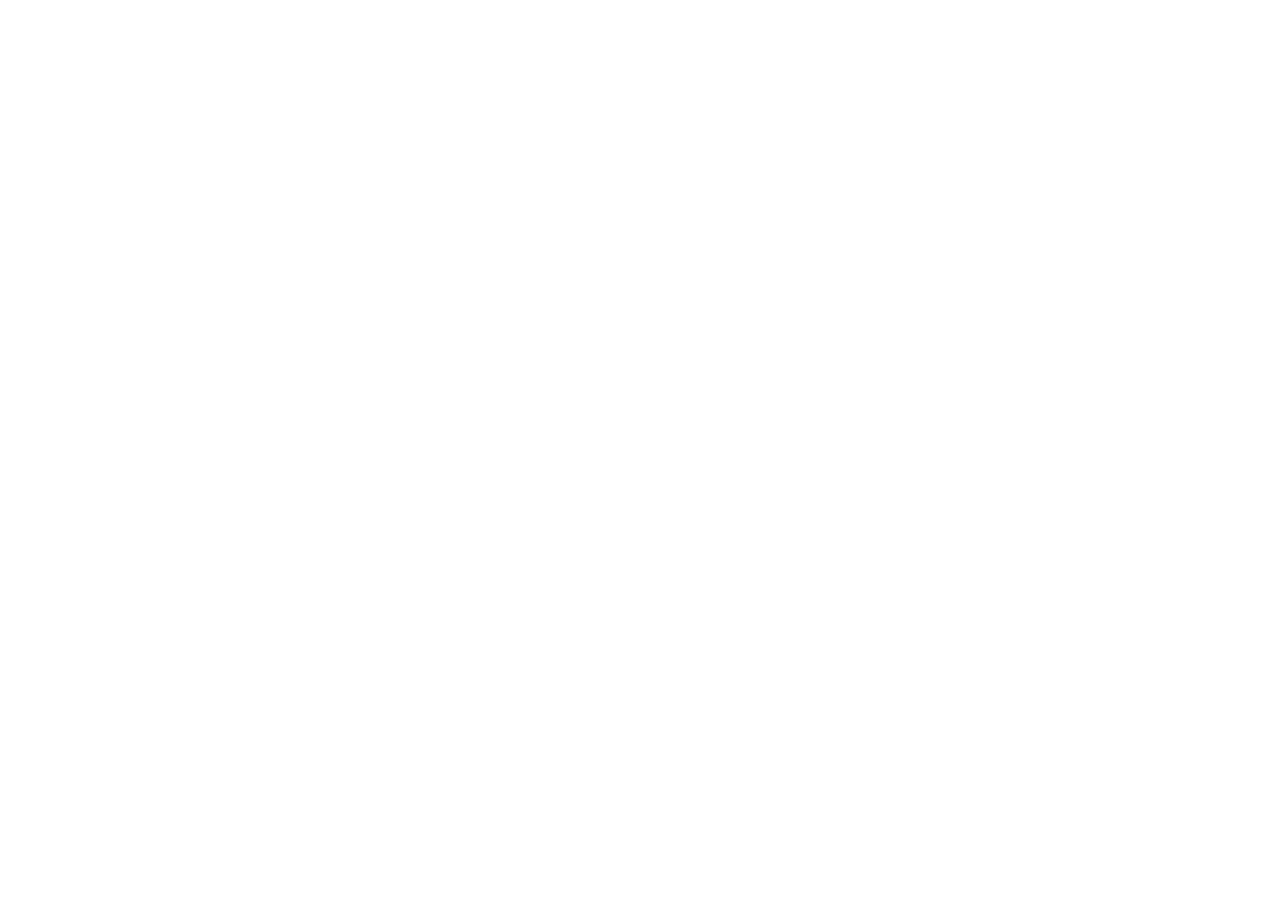
==== about.html @ 85021e1b "Initial commit" ====
<!DOCTYPE html>
<html lang="en">
<head>
    <meta charset="UTF-8">
    <meta name="viewport" content="width=device-width, initial-scale=1.0">
    <title>Document</title>
</head>
<body>
    
</body>
</html>
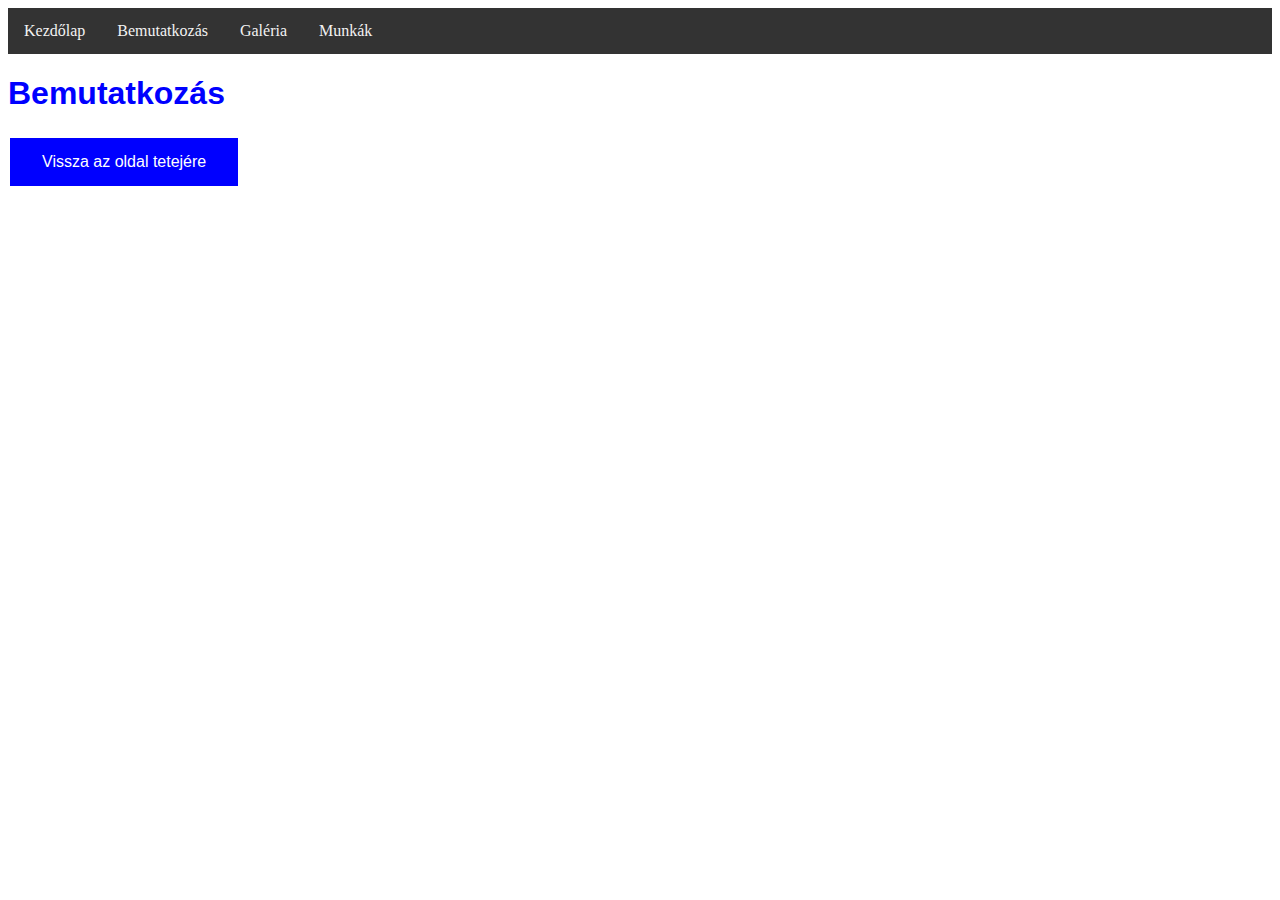
==== commit 15b4e4a6: "50% done." ====
--- a/about.html
+++ b/about.html
@@ -3,9 +3,24 @@
 <head>
     <meta charset="UTF-8">
     <meta name="viewport" content="width=device-width, initial-scale=1.0">
-    <title>Document</title>
+    <link rel="stylesheet" href="css/main.css">
+    <title>Bemutatkozás</title>
 </head>
 <body>
-    
+    <nav class="topnav" name="top">
+        <a href="index.html">Kezdőlap</a>
+        <a href="about.html">Bemutatkozás</a>
+        <a href="gallery.html">Galéria</a>
+        <a href="works.html">Munkák</a>
+    </nav>
+    <header>
+        <h1>Bemutatkozás</h1>
+    </header>
+    <main>
+        <section></section>
+    </main>
+    <footer>
+        <button class="button" onclick="window.location.href='#top'">Vissza az oldal tetejére</button>
+    </footer>
 </body>
 </html>--- a/css/main.css
+++ b/css/main.css
@@ -0,0 +1,115 @@
+ h1 {
+    font-family: Tahoma, Geneva, sans-serif;
+    color: blue;
+    text-align: left;
+  }
+
+h2 {
+    font-family: Tahoma, Geneva, sans-serif;
+    color: blue;
+    text-align: left;
+  }
+
+h3 {
+    font-family: Tahoma, Geneva, sans-serif;
+    color: blue;
+    text-align: center;
+    padding-top: 35px;
+  }
+
+h4 {
+    font-family: Tahoma, Geneva, sans-serif;
+    color: blue;
+    text-align: center;
+  }
+
+h5 {
+    font-family: Tahoma, Geneva, sans-serif;
+    color: blue;
+    text-align: left;
+}
+
+.topnav {
+  overflow: hidden;
+  background-color: #333;
+}
+
+.topnav a {
+  float: left;
+  display: block;
+  color: #f2f2f2;
+  text-align: center;
+  padding: 14px 16px;
+  text-decoration: none;
+}
+
+.topnav a:hover {
+  background-color: #ddd;
+  color: black;
+}
+
+.column {
+    float: left;
+    width: 33,33%;
+    background-color: gray;
+    width: 300px;
+    border: 15px solid lightblue;
+    padding: 50px;
+    margin: 20px;
+  }
+
+  .row:after {
+    content: "";
+    display: table;
+    clear: both;
+  }
+  
+  @media screen and (max-width: 600px) {
+    .column {
+      width: 100%;
+    } 
+  }
+
+p {
+    font-family: Tahoma, Geneva, sans-serif;
+  }
+
+.button {
+    background-color: blue;
+    border: none;
+    color: white;
+    padding: 15px 32px;
+    text-align: center;
+    text-decoration: none;
+    display: inline-block;
+    font-size: 16px;
+    margin: 4px 2px;
+    cursor: pointer;
+  }
+
+.center {
+    display: block;
+    margin-left: auto;
+    margin-right: auto;
+    width: 50%;
+  }
+
+.portrait {
+    display: block;
+    margin-left: auto;
+    margin-right: auto;
+    width: 300px;
+  }
+
+  .works
+  {
+    float: left;
+    width: 33%;
+    padding-right: 30px;
+  }
+
+  @media screen and (max-width: 600px) {
+    .works {
+      width: 100%;
+    } 
+  }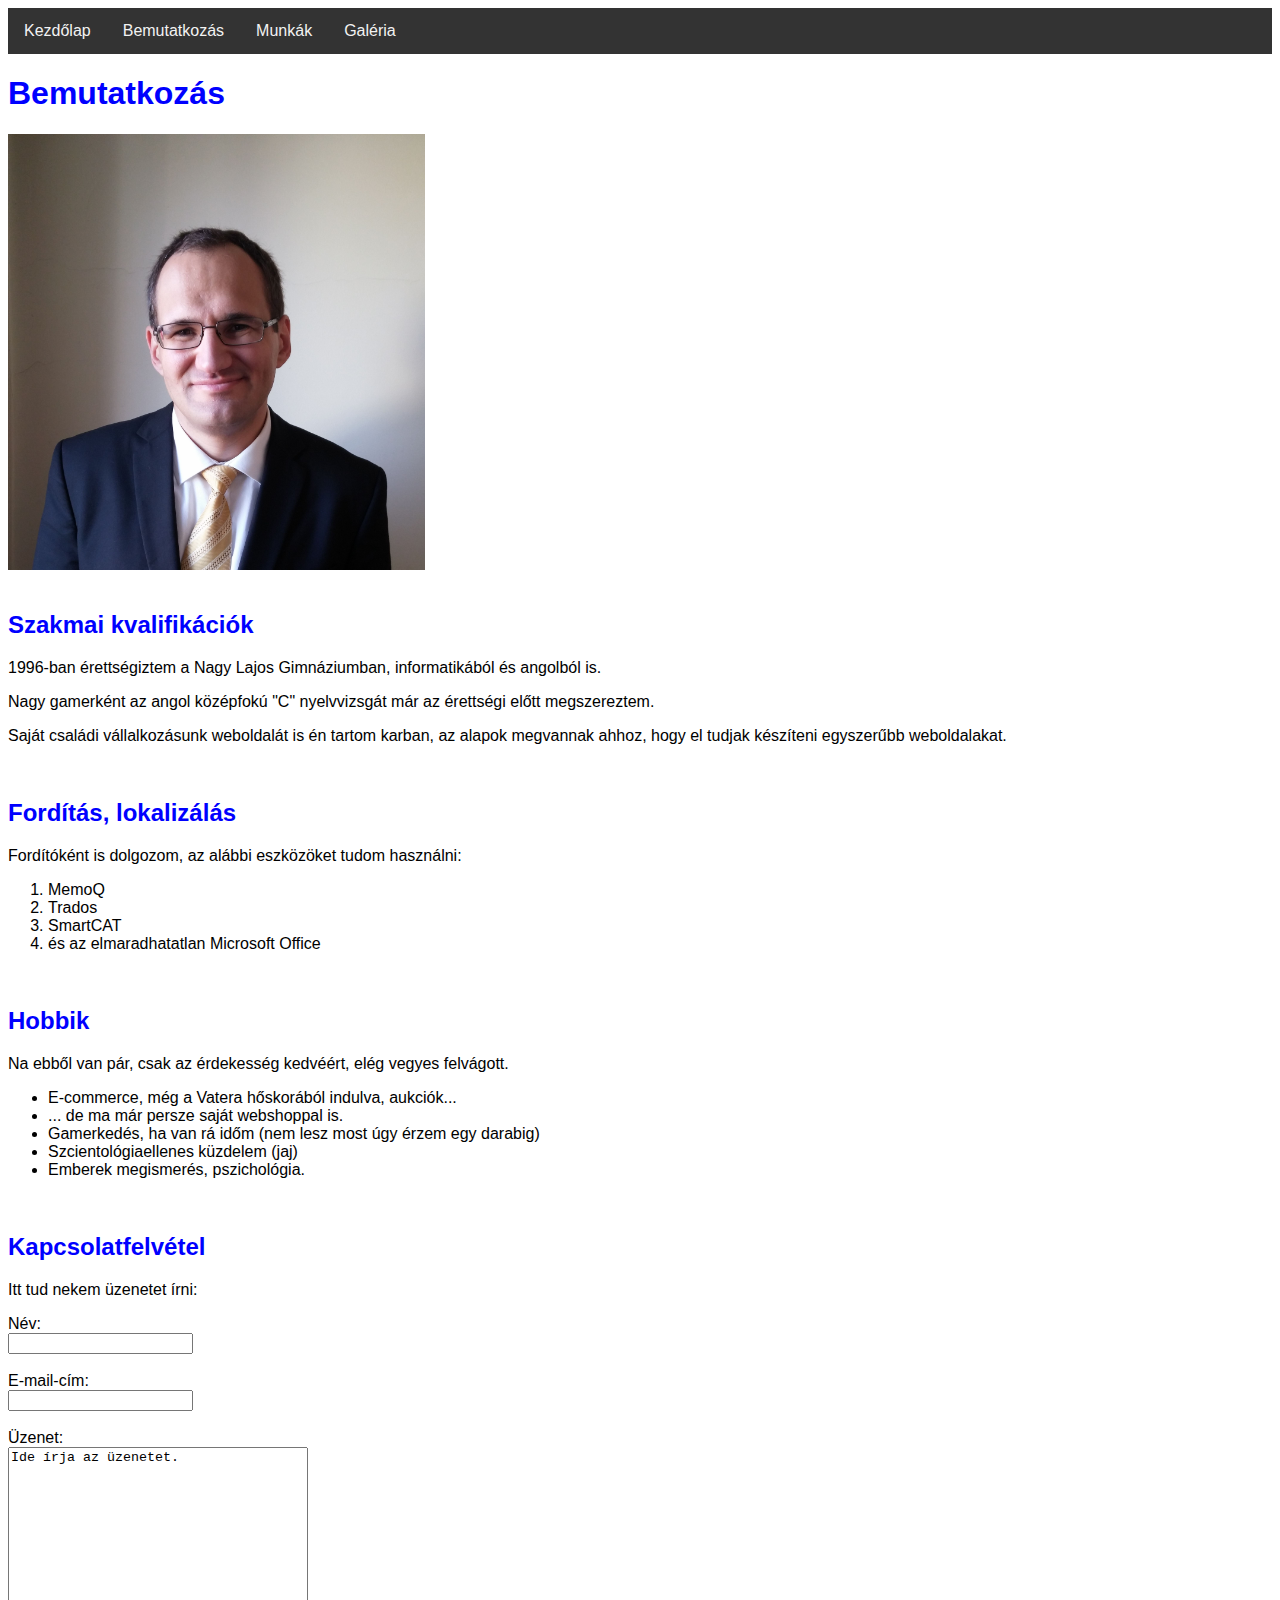
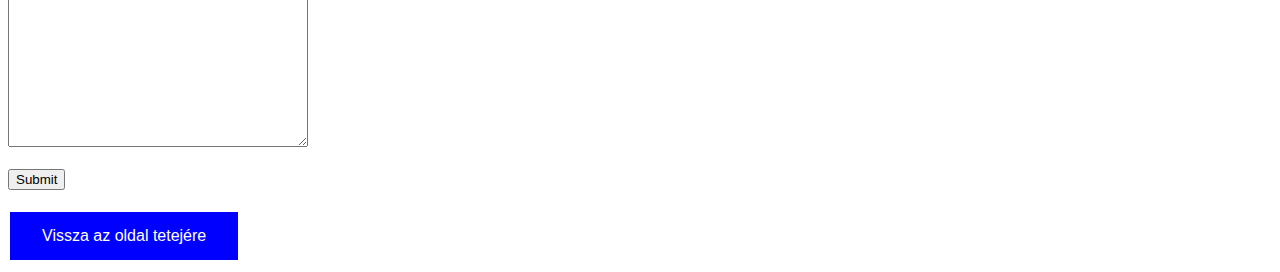
==== commit 46de38f1: "Final beta." ====
--- a/about.html
+++ b/about.html
@@ -10,14 +10,57 @@
     <nav class="topnav" name="top">
         <a href="index.html">Kezdőlap</a>
         <a href="about.html">Bemutatkozás</a>
+        <a href="works.html">Munkák</a>
         <a href="gallery.html">Galéria</a>
-        <a href="works.html">Munkák</a>
     </nav>
     <header>
         <h1>Bemutatkozás</h1>
     </header>
     <main>
-        <section></section>
+        <section>
+            <img src="images/self.jpg" alt="" width=33%>
+            <br>
+            <br>
+        </section>
+        <section>
+            <h2>Szakmai kvalifikációk</h2>
+            <p>1996-ban érettségiztem a Nagy Lajos Gimnáziumban, informatikából és angolból is.</p>
+            <p>Nagy gamerként az angol középfokú "C" nyelvvizsgát már az érettségi előtt megszereztem.</p>
+            <p>Saját családi vállalkozásunk weboldalát is én tartom karban, az alapok megvannak ahhoz, hogy el tudjak készíteni egyszerűbb weboldalakat. </p>
+            <br>
+            <h2>Fordítás, lokalizálás</h2>
+            <p>Fordítóként is dolgozom, az alábbi eszközöket tudom használni:</p>
+            <ol>
+                <li>MemoQ</li>
+                <li>Trados</li>
+                <li>SmartCAT</li>
+                <li>és az elmaradhatatlan Microsoft Office</li>
+            </ol>
+            <br>
+            <h2>Hobbik</h2>
+            <p>Na ebből van pár, csak az érdekesség kedvéért, elég vegyes felvágott.</p>
+            <ul>
+                <li>E-commerce, még a Vatera hőskorából indulva, aukciók...</li>
+                <li>... de ma már persze saját webshoppal is.</li>
+                <li>Gamerkedés, ha van rá időm (nem lesz most úgy érzem egy darabig)</li>
+                <li>Szcientológiaellenes küzdelem (jaj)</li>
+                <li>Emberek megismerés, pszichológia.</li>
+            </ul>
+            <br>
+        </section>
+        <section>
+            <h2>Kapcsolatfelvétel</h2>
+            <p>Itt tud nekem üzenetet írni:</p>
+            <form>
+                <label for="name">Név:</label><br>
+                <input type="text" id="name" name="name" minlength="5" required><br><br>
+                <label for="email">E-mail-cím:</label><br>
+                <input type="email" id="email" name="email" required><br><br>
+                <label for="text">Üzenet:</label><br>
+                <textarea name="message" style="width:300px; height:300px;" minlength="20" required>Ide írja az üzenetet.</textarea><br><br>
+                <input type="submit" value="Submit"><br><br>
+            </form>
+        </section>
     </main>
     <footer>
         <button class="button" onclick="window.location.href='#top'">Vissza az oldal tetejére</button>
--- a/css/main.css
+++ b/css/main.css
@@ -1,30 +1,25 @@
  h1 {
-    font-family: Tahoma, Geneva, sans-serif;
     color: blue;
     text-align: left;
   }
 
 h2 {
-    font-family: Tahoma, Geneva, sans-serif;
     color: blue;
     text-align: left;
   }
 
 h3 {
-    font-family: Tahoma, Geneva, sans-serif;
     color: blue;
     text-align: center;
     padding-top: 35px;
   }
 
 h4 {
-    font-family: Tahoma, Geneva, sans-serif;
     color: blue;
     text-align: center;
   }
 
 h5 {
-    font-family: Tahoma, Geneva, sans-serif;
     color: blue;
     text-align: left;
 }
@@ -50,9 +45,8 @@
 
 .column {
     float: left;
-    width: 33,33%;
+    width: 30%;
     background-color: gray;
-    width: 300px;
     border: 15px solid lightblue;
     padding: 50px;
     margin: 20px;
@@ -70,7 +64,7 @@
     } 
   }
 
-p {
+body {
     font-family: Tahoma, Geneva, sans-serif;
   }
 
@@ -104,7 +98,7 @@
   .works
   {
     float: left;
-    width: 33%;
+    width: 33.33%;
     padding-right: 30px;
   }
 
@@ -112,4 +106,37 @@
     .works {
       width: 100%;
     } 
+  }
+
+  div.gallery img {
+    width: 100%;
+    height: auto;
+    box-shadow: 8px 8px grey;
+  }
+  
+  div.desc {
+    padding: 15px;
+    text-align: center;
+  }
+  
+  * {
+    box-sizing: border-box;
+  }
+  
+  .responsive {
+    float: left;
+    margin: 10px;
+    width: 30%;
+   }
+  
+  @media only screen and (max-width: 500px) {
+    .responsive {
+      width: 100%;
+    }
+  }
+  
+  .clearfix:after {
+    content: "";
+    display: table;
+    clear: both;
   }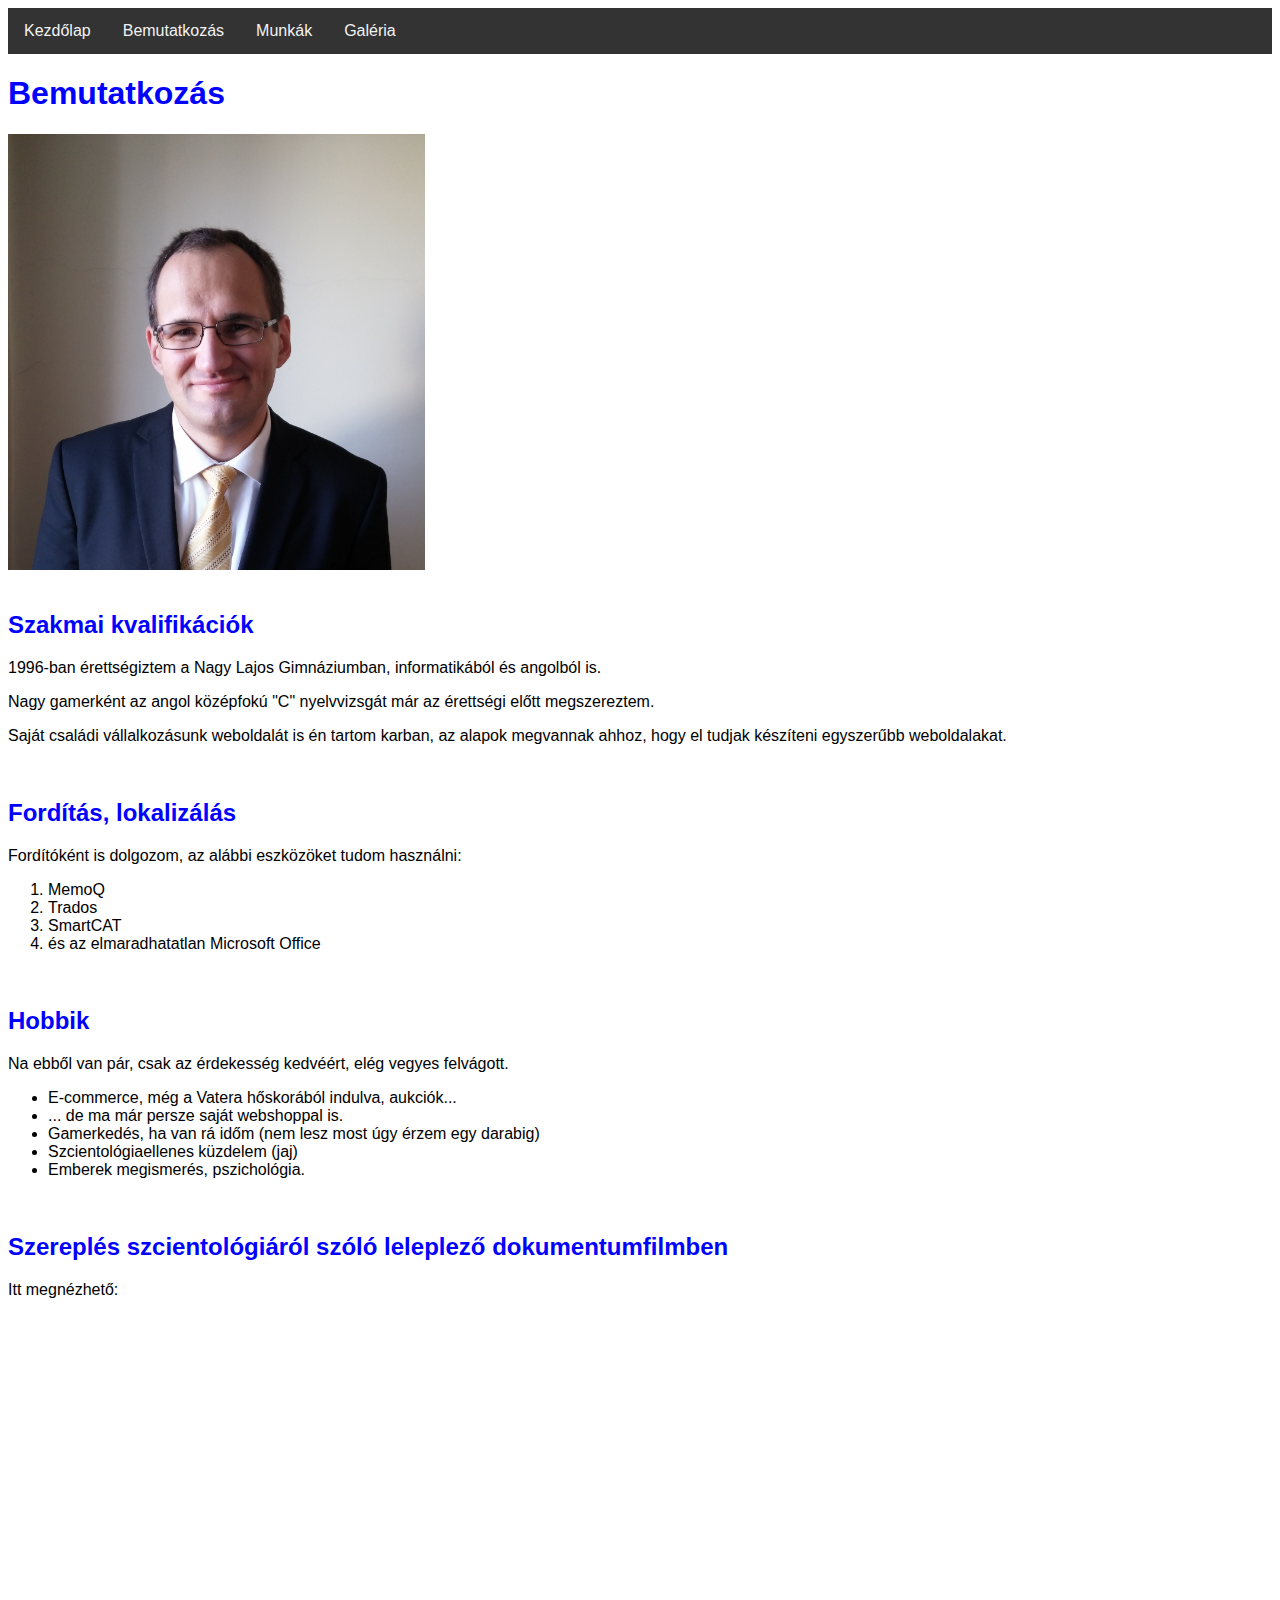
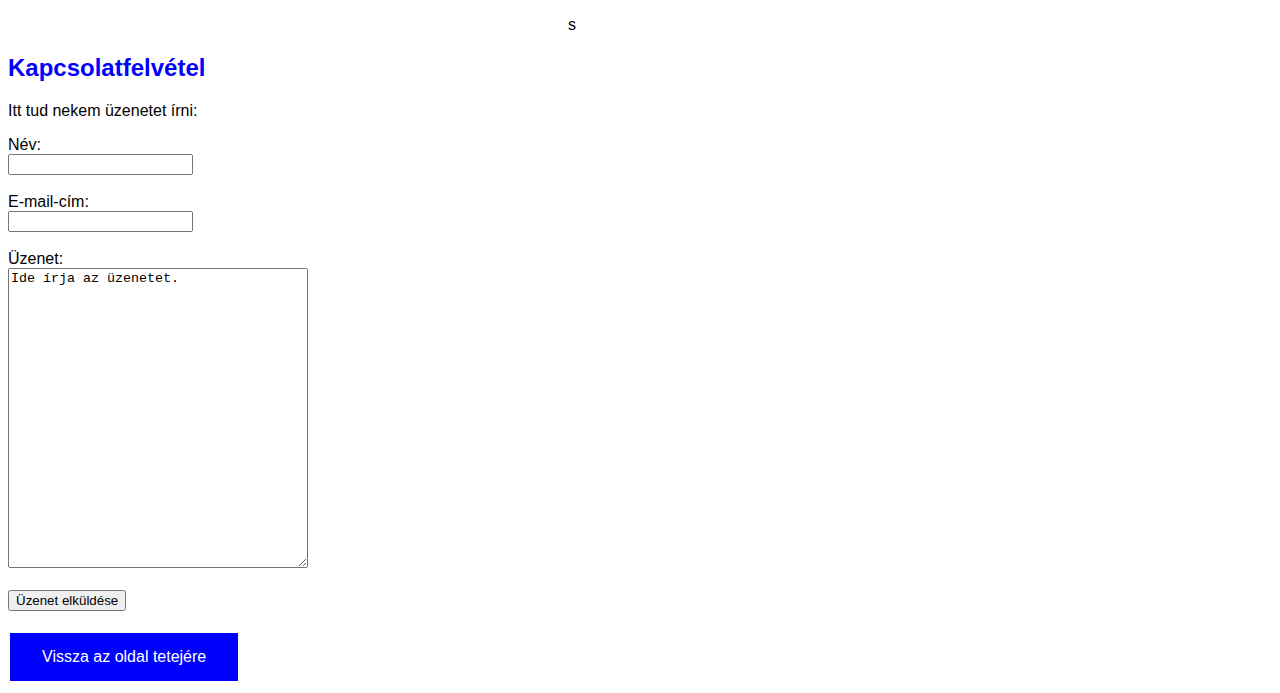
==== commit 50029d9a: "Final build fingers crossed :)" ====
--- a/about.html
+++ b/about.html
@@ -1,11 +1,13 @@
 <!DOCTYPE html>
 <html lang="en">
+
 <head>
     <meta charset="UTF-8">
     <meta name="viewport" content="width=device-width, initial-scale=1.0">
     <link rel="stylesheet" href="css/main.css">
     <title>Bemutatkozás</title>
 </head>
+
 <body>
     <nav class="topnav" name="top">
         <a href="index.html">Kezdőlap</a>
@@ -23,47 +25,60 @@
             <br>
         </section>
         <section>
-            <h2>Szakmai kvalifikációk</h2>
-            <p>1996-ban érettségiztem a Nagy Lajos Gimnáziumban, informatikából és angolból is.</p>
-            <p>Nagy gamerként az angol középfokú "C" nyelvvizsgát már az érettségi előtt megszereztem.</p>
-            <p>Saját családi vállalkozásunk weboldalát is én tartom karban, az alapok megvannak ahhoz, hogy el tudjak készíteni egyszerűbb weboldalakat. </p>
-            <br>
-            <h2>Fordítás, lokalizálás</h2>
-            <p>Fordítóként is dolgozom, az alábbi eszközöket tudom használni:</p>
-            <ol>
-                <li>MemoQ</li>
-                <li>Trados</li>
-                <li>SmartCAT</li>
-                <li>és az elmaradhatatlan Microsoft Office</li>
-            </ol>
-            <br>
-            <h2>Hobbik</h2>
-            <p>Na ebből van pár, csak az érdekesség kedvéért, elég vegyes felvágott.</p>
-            <ul>
-                <li>E-commerce, még a Vatera hőskorából indulva, aukciók...</li>
-                <li>... de ma már persze saját webshoppal is.</li>
-                <li>Gamerkedés, ha van rá időm (nem lesz most úgy érzem egy darabig)</li>
-                <li>Szcientológiaellenes küzdelem (jaj)</li>
-                <li>Emberek megismerés, pszichológia.</li>
-            </ul>
-            <br>
-        </section>
-        <section>
-            <h2>Kapcsolatfelvétel</h2>
-            <p>Itt tud nekem üzenetet írni:</p>
-            <form>
-                <label for="name">Név:</label><br>
-                <input type="text" id="name" name="name" minlength="5" required><br><br>
-                <label for="email">E-mail-cím:</label><br>
-                <input type="email" id="email" name="email" required><br><br>
-                <label for="text">Üzenet:</label><br>
-                <textarea name="message" style="width:300px; height:300px;" minlength="20" required>Ide írja az üzenetet.</textarea><br><br>
-                <input type="submit" value="Submit"><br><br>
-            </form>
-        </section>
+            <article>
+                <h2>Szakmai kvalifikációk</h2>
+                <p>1996-ban érettségiztem a Nagy Lajos Gimnáziumban, informatikából és angolból is.</p>
+                <p>Nagy gamerként az angol középfokú "C" nyelvvizsgát már az érettségi előtt megszereztem.</p>
+                <p>Saját családi vállalkozásunk weboldalát is én tartom karban, az alapok megvannak ahhoz, hogy el
+                    tudjak készíteni egyszerűbb weboldalakat. </p>
+                <br>
+            </article>
+            <article>
+                <h2>Fordítás, lokalizálás</h2>
+                <p>Fordítóként is dolgozom, az alábbi eszközöket tudom használni:</p>
+                <ol>
+                    <li>MemoQ</li>
+                    <li>Trados</li>
+                    <li>SmartCAT</li>
+                    <li>és az elmaradhatatlan Microsoft Office</li>
+                </ol>
+                <br>
+            </article>
+            <article>
+                <h2>Hobbik</h2>
+                <p>Na ebből van pár, csak az érdekesség kedvéért, elég vegyes felvágott.</p>
+                <ul>
+                    <li>E-commerce, még a Vatera hőskorából indulva, aukciók...</li>
+                    <li>... de ma már persze saját webshoppal is.</li>
+                    <li>Gamerkedés, ha van rá időm (nem lesz most úgy érzem egy darabig)</li>
+                    <li>Szcientológiaellenes küzdelem (jaj)</li>
+                    <li>Emberek megismerés, pszichológia.</li>
+                </ul>
+                <br>
+            </article>
+            <section>
+                <h2>Szereplés szcientológiáról szóló leleplező dokumentumfilmben</h2>
+                <p>Itt megnézhető:</p>
+                <iframe width="560" height="315" src="https://www.youtube.com/embed/tWNuOPEVk0U" frameborder="0" allow="accelerometer; autoplay; clipboard-write; encrypted-media; gyroscope; picture-in-picture" allowfullscreen></iframe>s
+            </section>
+            <section>
+                <h2>Kapcsolatfelvétel</h2>
+                <p>Itt tud nekem üzenetet írni:</p>
+                <form>
+                    <label for="name">Név:</label><br>
+                    <input type="text" id="name" name="name" minlength="5" required><br><br>
+                    <label for="email">E-mail-cím:</label><br>
+                    <input type="email" id="email" name="email" required><br><br>
+                    <label for="text">Üzenet:</label><br>
+                    <textarea name="message" style="width:300px; height:300px;" minlength="20"
+                        required>Ide írja az üzenetet.</textarea><br><br>
+                    <input type="submit" value="Üzenet elküldése"><br><br>
+                </form>
+            </section>
     </main>
     <footer>
         <button class="button" onclick="window.location.href='#top'">Vissza az oldal tetejére</button>
     </footer>
 </body>
+
 </html>